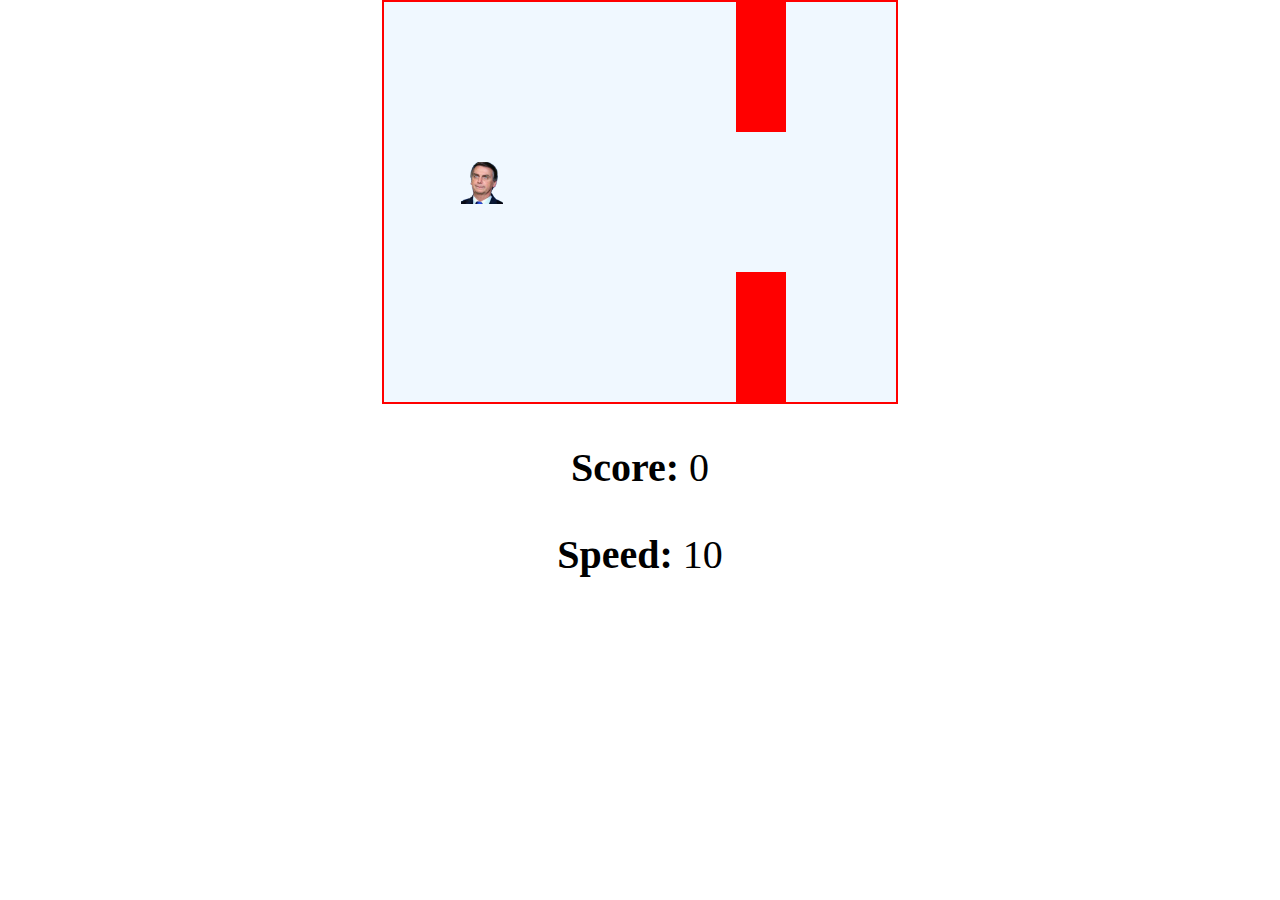
==== index.html @ 51724437 "1.0" ====
<!DOCTYPE html>
<html>

<head>
    <meta charset="utf-8" />
    <title>FlattyBird</title>
    <link href="style.css" rel="stylesheet" />
</head>

<body>
<!--	 Testing the git command line tool-->
    <div id="container">

        <div id="bird"></div>

        <div id="pole_1" class="pole"></div>
        <div id="pole_2" class="pole"></div>
        

    </div>

    <div id="score_div">
        <p><b>Score: </b><span id="score">0</span></p>
        <p><b>Speed: </b><span id="speed">10</span></p>
    </div>

    <button id="restart_btn">Restart</button>

    <script src="jquery.min.js"></script>
    <script src="script.js"></script>

</body>

</html>
---- style.css ----
body {
    height: 100%;
    width: 100%;
    margin: 0;
}

#container {
    position: relative;
    height: 400px;
    width: 40%;
    border: 2px solid red;
    background-color: aliceblue;
    margin: auto;
    overflow: hidden;
}

#bird {
    position: absolute;
    background: url('bird.png');
    height: 42px;
    width: 65px;
    background-size: contain;
    background-repeat: no-repeat;
    top: 20%;
    left: 15%;
}

.pole {
    position: absolute;
    height: 130px;
    width: 50px;
    background-color: red;
    right: -50px;
}

#pole_1 {
    top: 0;
}

#pole_2 {
    bottom: 0;
}

#score_div {
    text-align: center;
    font-size: 40px;
}

#restart_btn {
    position: absolute;
    top: 0;
    width: 100%;
    padding: 20px;
    background-color: fuchsia;
    color: white;
    font-size: 35px;
    border: none;
    cursor: pointer;
    display: none;
}
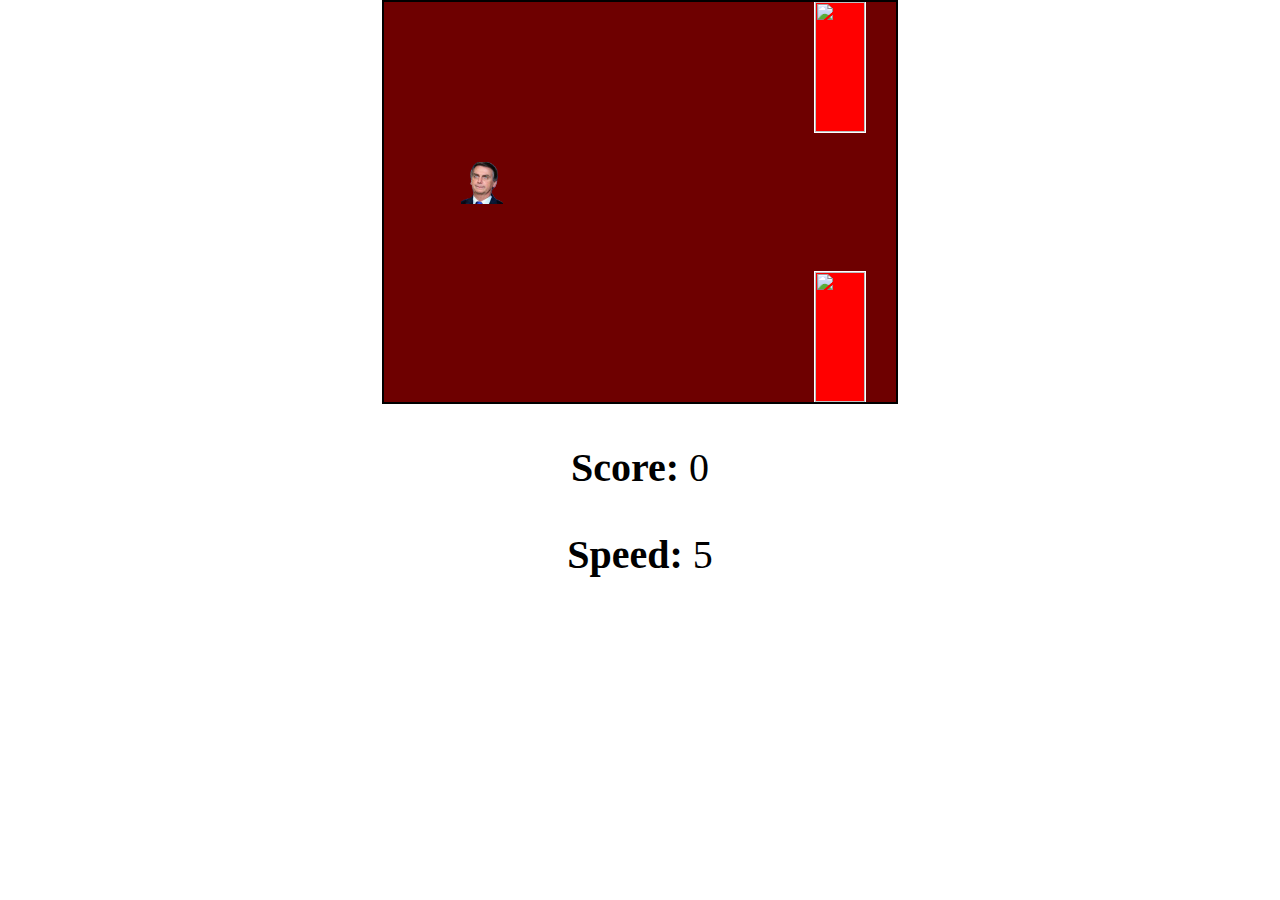
==== commit fefabe8d: "1.2" ====
--- a/index.html
+++ b/index.html
@@ -13,15 +13,15 @@
 
         <div id="bird"></div>
 
-        <div id="pole_1" class="pole"></div>
-        <div id="pole_2" class="pole"></div>
+        <img src="pole.png" alt="" id="pole_1" class="pole">
+        <img src="pole.png" alt="" id="pole_2" class="pole">
         
 
     </div>
 
     <div id="score_div">
         <p><b>Score: </b><span id="score">0</span></p>
-        <p><b>Speed: </b><span id="speed">10</span></p>
+        <p><b>Speed: </b><span id="speed">5</span></p>
     </div>
 
     <button id="restart_btn">Restart</button>
--- a/style.css
+++ b/style.css
@@ -8,8 +8,8 @@
     position: relative;
     height: 400px;
     width: 40%;
-    border: 2px solid red;
-    background-color: aliceblue;
+    border: 2px solid black;
+    background-color: rgb(110, 0, 0);
     margin: auto;
     overflow: hidden;
 }
@@ -18,7 +18,7 @@
     position: absolute;
     background: url('bird.png');
     height: 42px;
-    width: 65px;
+    width: 42px;
     background-size: contain;
     background-repeat: no-repeat;
     top: 20%;
@@ -31,14 +31,17 @@
     width: 50px;
     background-color: red;
     right: -50px;
+    border: white solid 1px;
 }
 
 #pole_1 {
     top: 0;
+    border-top: none;
 }
 
 #pole_2 {
     bottom: 0;
+    border-bottom: none;
 }
 
 #score_div {
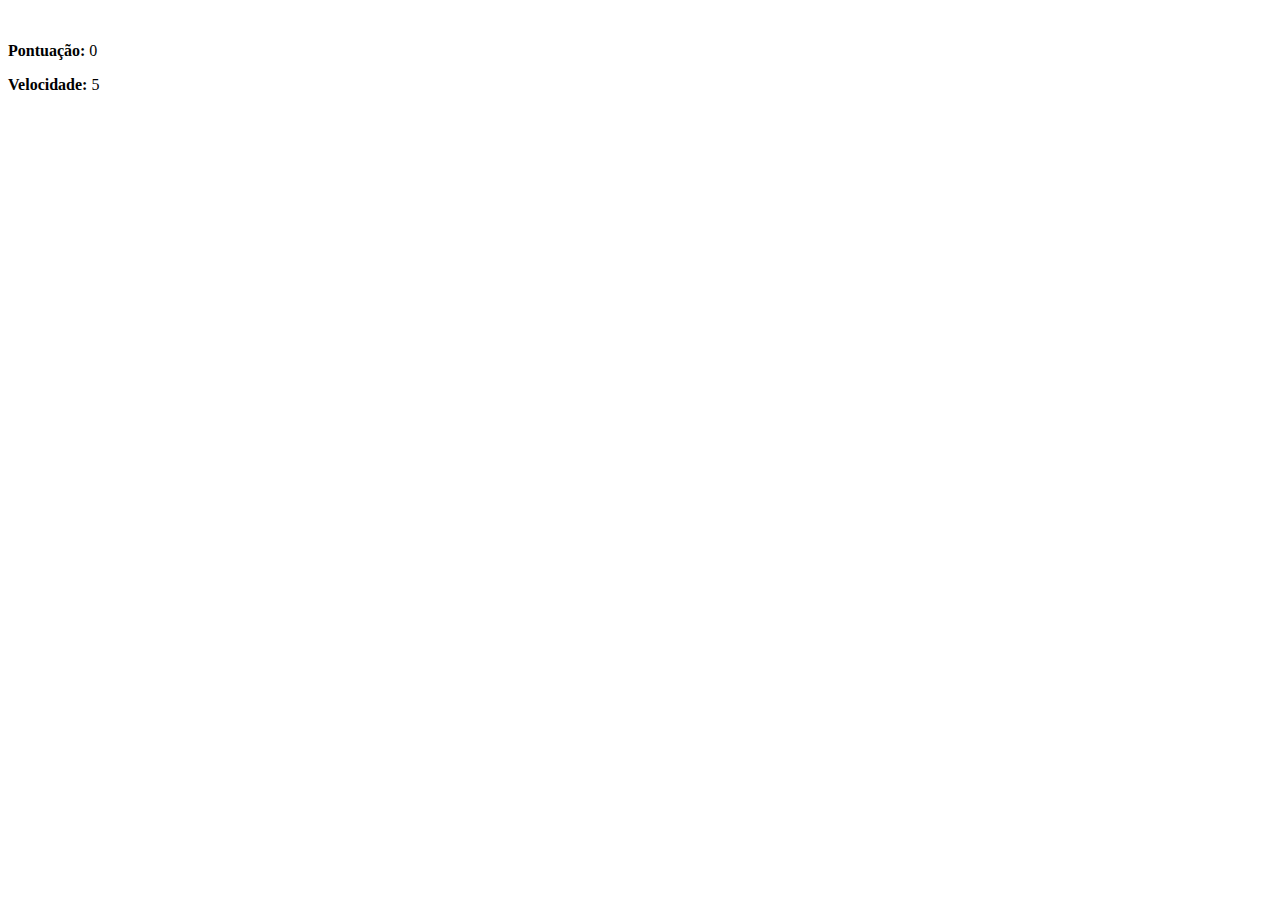
==== commit c0c61109: "mudanças na estrutura" ====
--- a/index.html
+++ b/index.html
@@ -3,32 +3,34 @@
 
 <head>
     <meta charset="utf-8" />
-    <title>FlattyBird</title>
-    <link href="style.css" rel="stylesheet" />
+    <title>BiroBird</title>
+    <link href="./css/style.css" rel="stylesheet" />
+    <script src="./js/jquery.min.js"></script>
+    <script src="./js/jcanvas.min.js"></script>
+    <script src="./js/script.js"></script>
 </head>
 
 <body>
-<!--	 Testing the git command line tool-->
-    <div id="container">
-
-        <div id="bird"></div>
-
-        <img src="pole.png" alt="" id="pole_1" class="pole">
-        <img src="pole.png" alt="" id="pole_2" class="pole">
+    <div id="contexto">
+        <div id="container">
+            <div id="biro"></div>
+    
+            <img src="./img/pole.png" alt="" id="pole_1" class="pole">
+            <img src="./img/pole.png" alt="" id="pole_2" class="pole">
+            <img src="./img/pole.png" alt="" id="pole_3" class="pole2">
+            <img src="./img/pole.png" alt="" id="pole_4" class="pole2">
+            
+            <div id="score_div">
+                <p><b>Pontuação: </b><span id="score">0</span></p>
+                <p><b>Velocidade: </b><span id="speed">5</span></p>
+            </div>
+        </div>   
         
+        <div id="restart">
+            <img src="./img/restart.png" alt="" id="restart_btn">
+        </div>
 
     </div>
-
-    <div id="score_div">
-        <p><b>Score: </b><span id="score">0</span></p>
-        <p><b>Speed: </b><span id="speed">5</span></p>
-    </div>
-
-    <button id="restart_btn">Restart</button>
-
-    <script src="jquery.min.js"></script>
-    <script src="script.js"></script>
-
 </body>
 
 </html>
